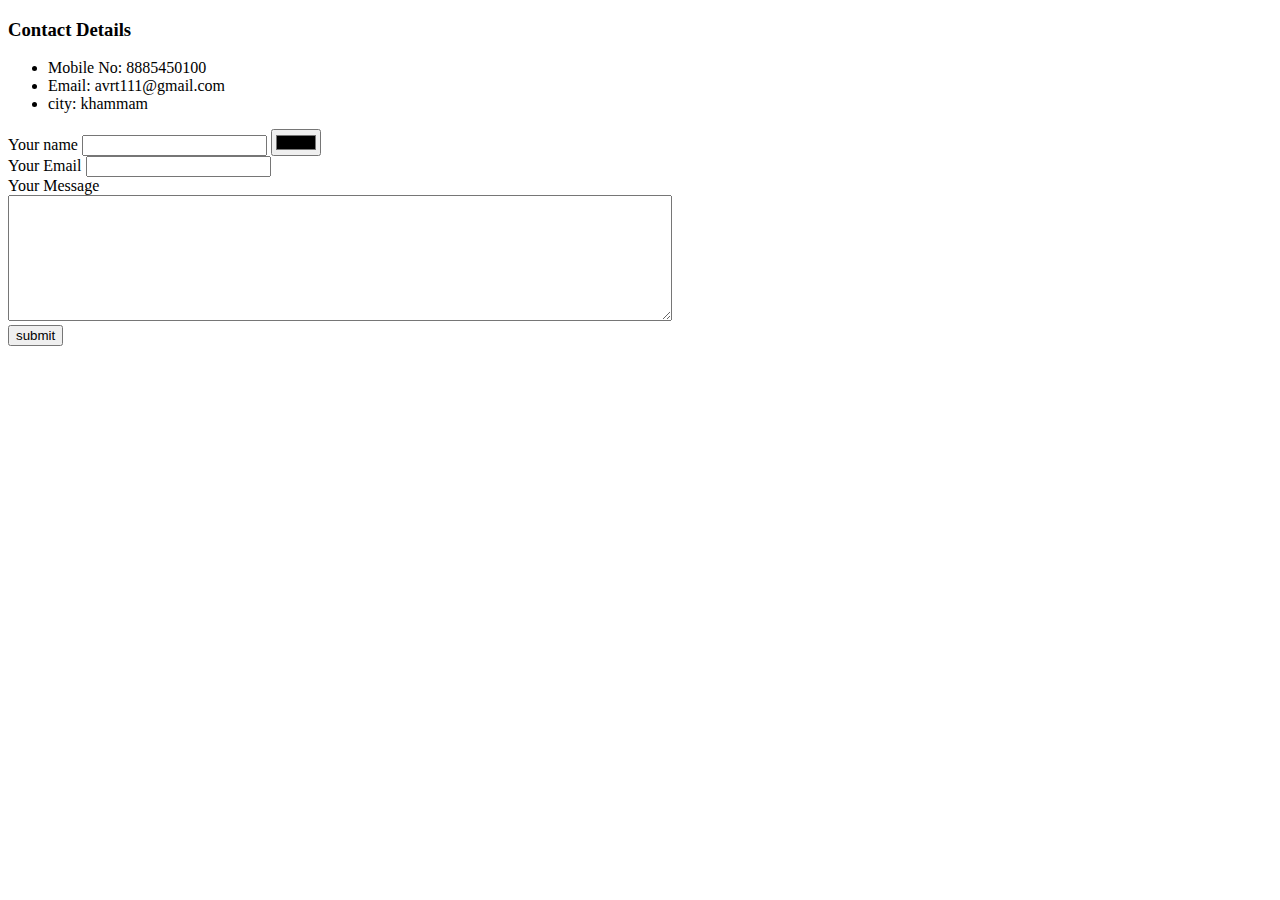
==== ContactMe.html @ d2375236 "Ravi teja CV Initial Commit" ====
<!DOCTYPE html>
<html lang="en" dir="ltr">
  <head>
    <meta charset="utf-8">
    <title>ContactMe</title>
  </head>
  <body>
    <h3>Contact Details</h3>
    <ul>
      <li>Mobile No: 8885450100</li>
      <li>Email: avrt111@gmail.com</li>
      <li>city: khammam</li>
    </ul>

    <form class="" action="mailto:avrt111@gmail.com" method="post">
      <label for="">Your name</label>
      <input type="text" name="" value="">
      <input type="color" name="" value=""><br>

      <label for="">Your Email</label>
      <input type="email" name="" value=""><br>

      <label for="">Your Message</label><br>
      <textarea name="YourMessage" rows="8" cols="80"></textarea><br>

      <input type="submit" name="" value="submit">
    </form>
  </body>
</html>
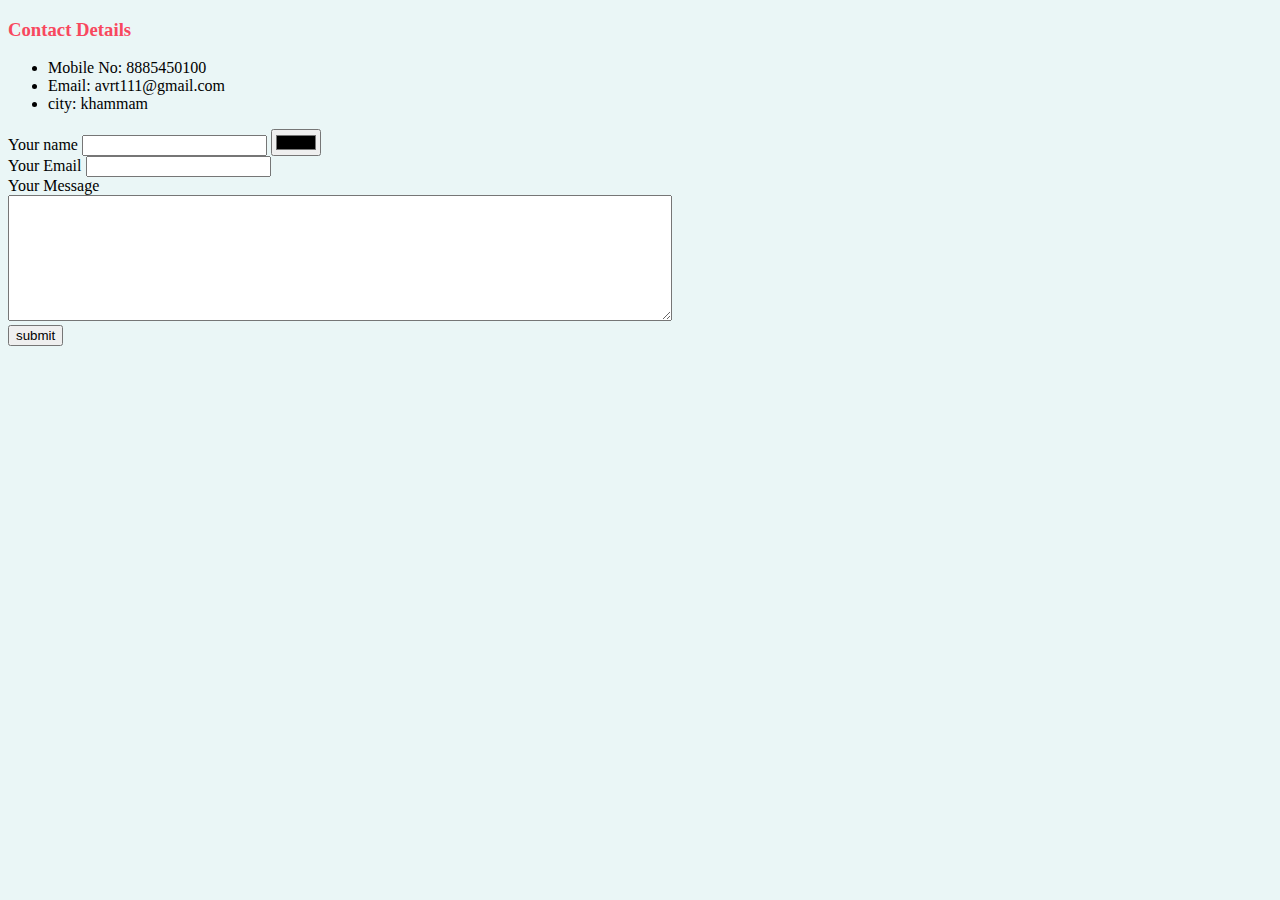
==== commit 9115ef1d: "CV" ====
--- a/ContactMe.html
+++ b/ContactMe.html
@@ -3,6 +3,7 @@
   <head>
     <meta charset="utf-8">
     <title>ContactMe</title>
+    <link rel="stylesheet" href="css/styles.css">
   </head>
   <body>
     <h3>Contact Details</h3>
--- a/css/styles.css
+++ b/css/styles.css
@@ -0,0 +1,19 @@
+body{
+   background-color:#EAF6F6;
+}
+
+hr{
+  border-color: grey;
+  border-style: none;
+  border-top-style: dotted;
+  border-width: 5px;
+  width: 5%;
+}
+
+h1{
+  color: #66BFBF
+}
+
+h3{
+  color: #F8485E
+}
